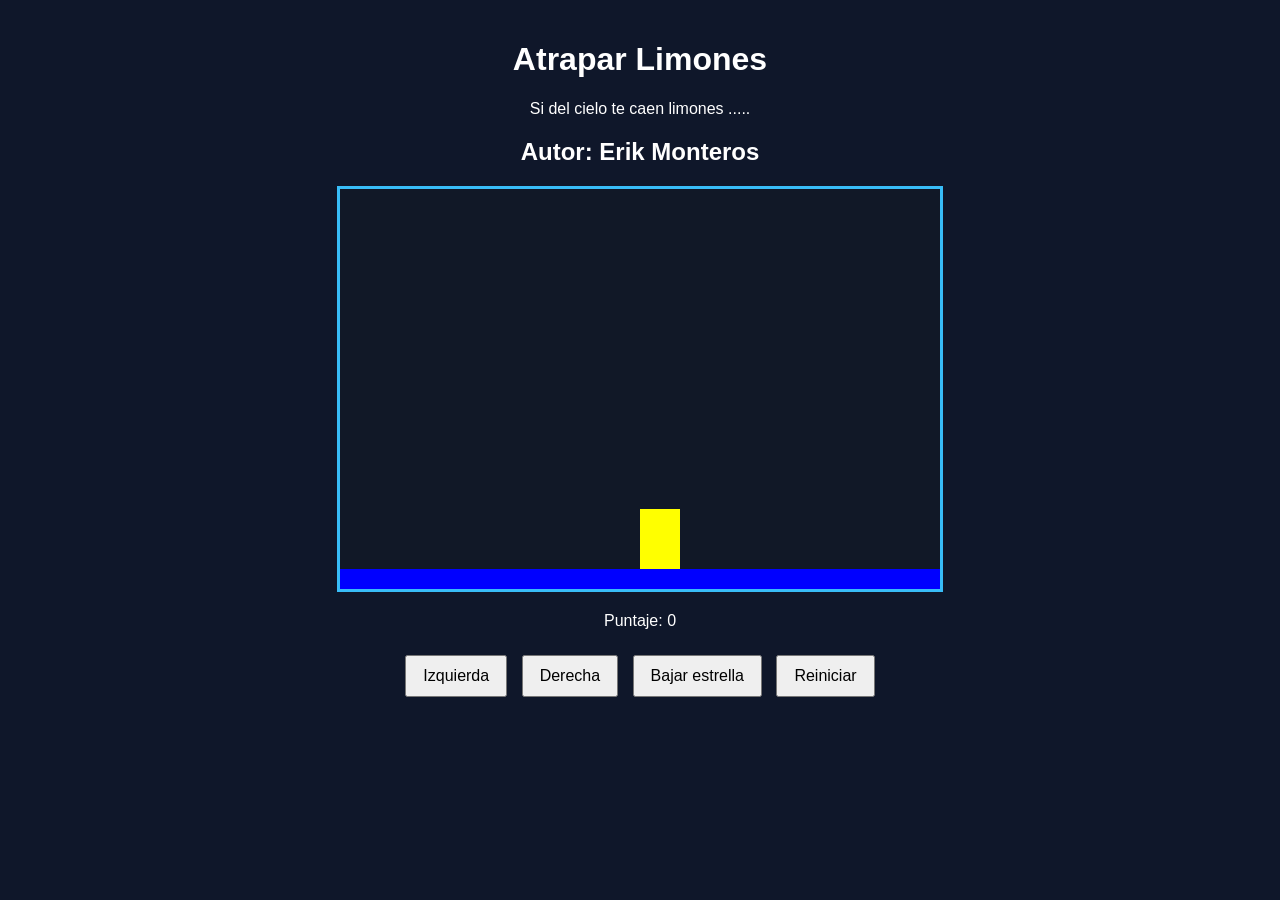
==== limones.html @ cfb06924 "mover a al izquierda" ====
<!DOCTYPE html>
<html>
<head>
  <title>Caza Estrellas</title>
  <link rel="stylesheet" href="limones.css"/>
</head>
<body onload="iniciar()">
  <div class="contenedor">
    <h1>Atrapar Limones</h1>
    <p>Si del cielo te caen limones ..... </p>
    <h2>Autor: Erik Monteros</h2>
    <canvas id="areaJuego" width="600" height="400"></canvas>
    <div class="panel">
      <p>Puntaje: <span id="txtPuntaje">0</span></p>
    </div>
    <div class="botones">
      <button onclick="moverIzquierda();">Izquierda</button>
      <button>Derecha</button>
      <button>Bajar estrella</button>
      <button>Reiniciar</button>
    </div>
  </div>
  <script src="limones.js"></script>
</body>
</html>
---- limones.css ----
body {
  font-family: Arial, sans-serif;
  background-color: #0f172a;
  color: white;
  text-align: center;
  margin: 0;
  padding: 20px;
}

.contenedor {
  max-width: 800px;
  margin: 0 auto;
}

canvas {
  background-color: #111827;
  border: 3px solid #38bdf8;
  display: block;
  margin: 20px auto;
}

.panel {
  margin: 20px 0;
}

.botones button {
  margin: 5px;
  padding: 10px 16px;
  font-size: 16px;
  cursor: pointer;
}
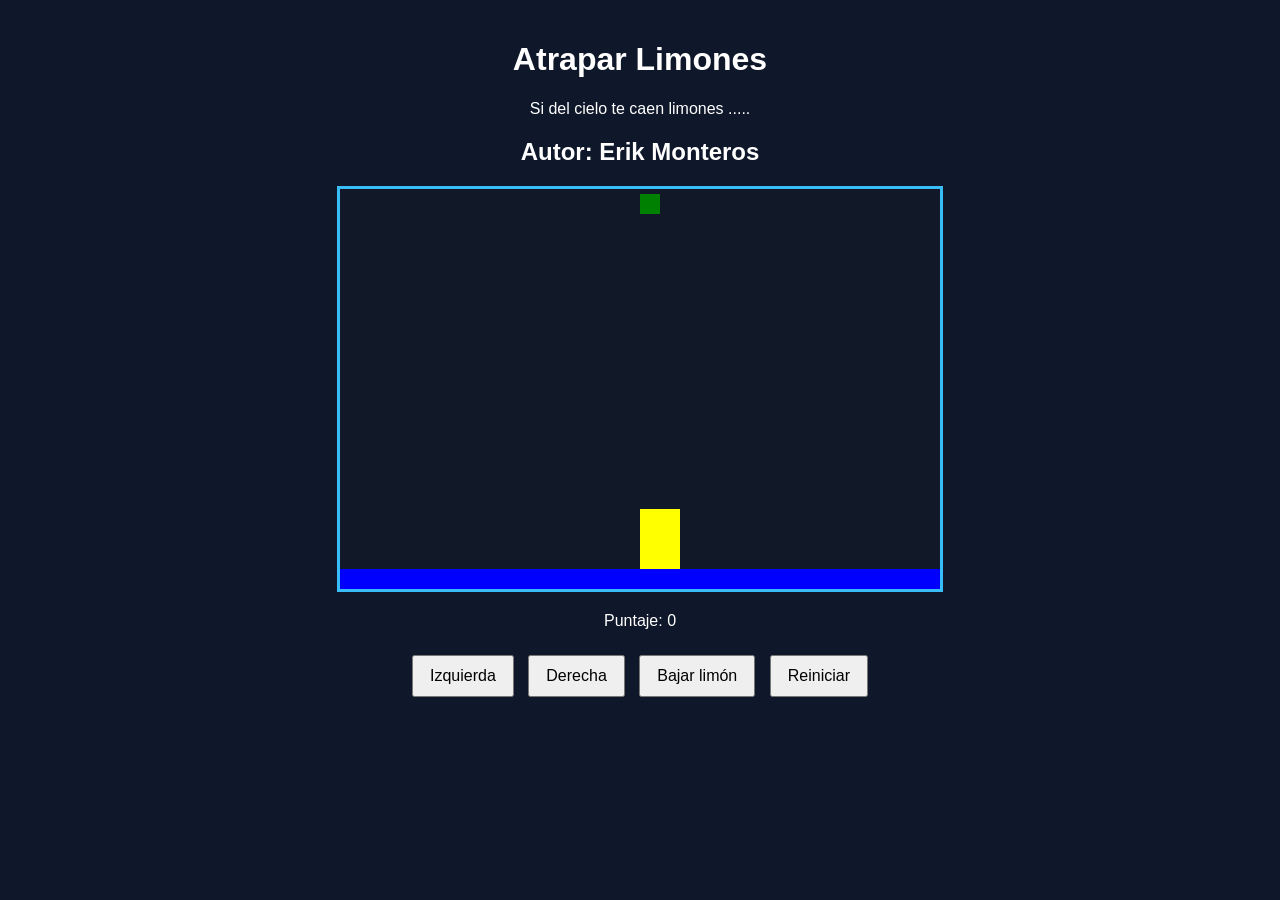
==== commit a29e2504: "agregar bajar limon" ====
--- a/limones.html
+++ b/limones.html
@@ -15,8 +15,8 @@
     </div>
     <div class="botones">
       <button onclick="moverIzquierda();">Izquierda</button>
-      <button>Derecha</button>
-      <button>Bajar estrella</button>
+      <button onclick="moverDerecha();">Derecha</button>
+      <button onclick="bajarLimon();">Bajar limón</button>
       <button>Reiniciar</button>
     </div>
   </div>
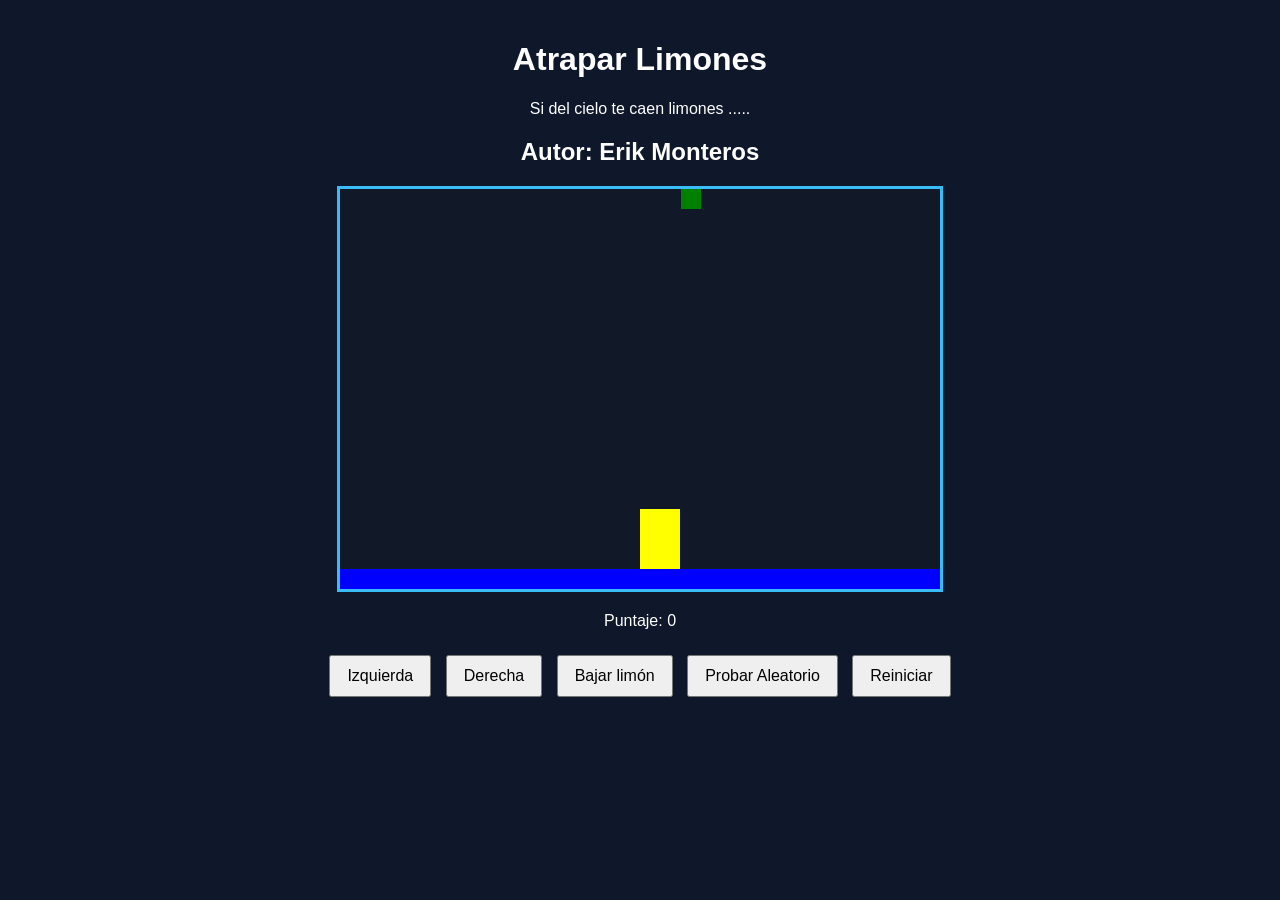
==== commit 2486924d: "posicion aleatorio del limón" ====
--- a/limones.html
+++ b/limones.html
@@ -3,6 +3,7 @@
 <head>
   <title>Caza Estrellas</title>
   <link rel="stylesheet" href="limones.css"/>
+  <script src="util.js"></script>
 </head>
 <body onload="iniciar()">
   <div class="contenedor">
@@ -17,9 +18,11 @@
       <button onclick="moverIzquierda();">Izquierda</button>
       <button onclick="moverDerecha();">Derecha</button>
       <button onclick="bajarLimon();">Bajar limón</button>
+      <button onclick="probarAleatorio();">Probar Aleatorio</button>
       <button>Reiniciar</button>
     </div>
   </div>
   <script src="limones.js"></script>
+  
 </body>
 </html>
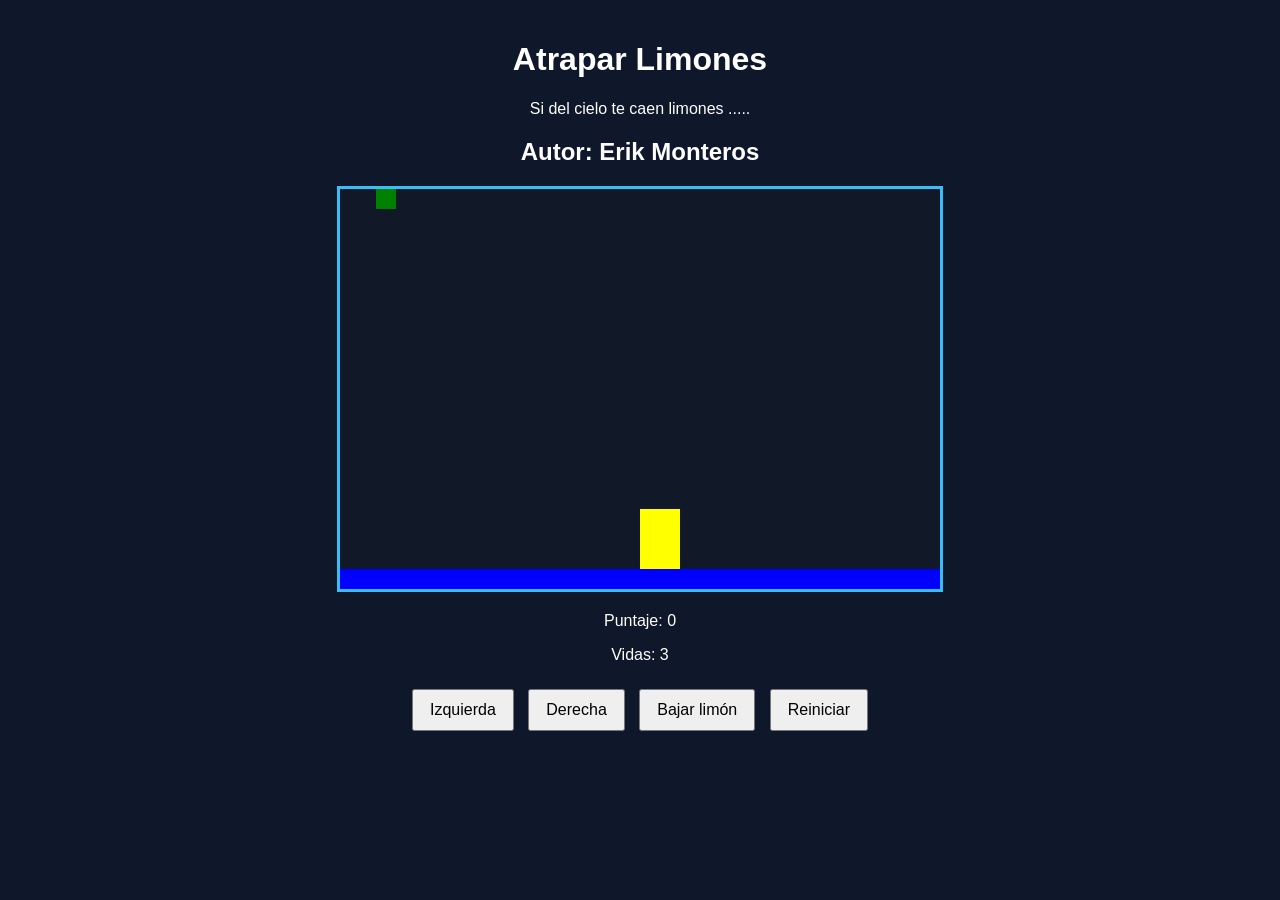
==== commit 655c127b: "agregar puntaje y vidas" ====
--- a/limones.html
+++ b/limones.html
@@ -13,13 +13,13 @@
     <canvas id="areaJuego" width="600" height="400"></canvas>
     <div class="panel">
       <p>Puntaje: <span id="txtPuntaje">0</span></p>
+      <p>Vidas: <span id="txtVidas">3</span></p>
     </div>
     <div class="botones">
       <button onclick="moverIzquierda();">Izquierda</button>
       <button onclick="moverDerecha();">Derecha</button>
       <button onclick="bajarLimon();">Bajar limón</button>
-      <button onclick="probarAleatorio();">Probar Aleatorio</button>
-      <button>Reiniciar</button>
+            <button>Reiniciar</button>
     </div>
   </div>
   <script src="limones.js"></script>
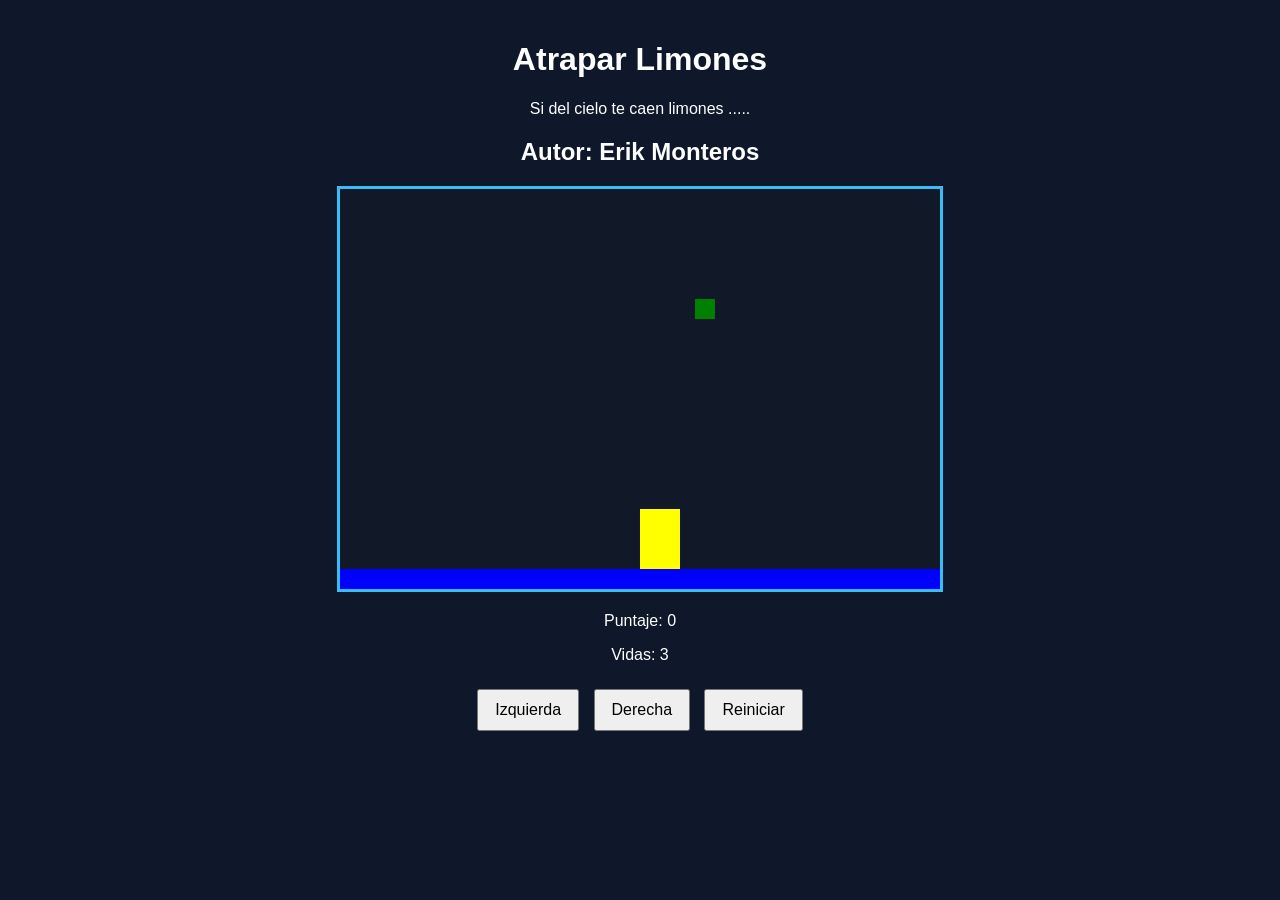
==== commit efc0da76: "cambiar velocidad" ====
--- a/limones.html
+++ b/limones.html
@@ -18,7 +18,7 @@
     <div class="botones">
       <button onclick="moverIzquierda();">Izquierda</button>
       <button onclick="moverDerecha();">Derecha</button>
-      <button onclick="bajarLimon();">Bajar limón</button>
+      
             <button>Reiniciar</button>
     </div>
   </div>
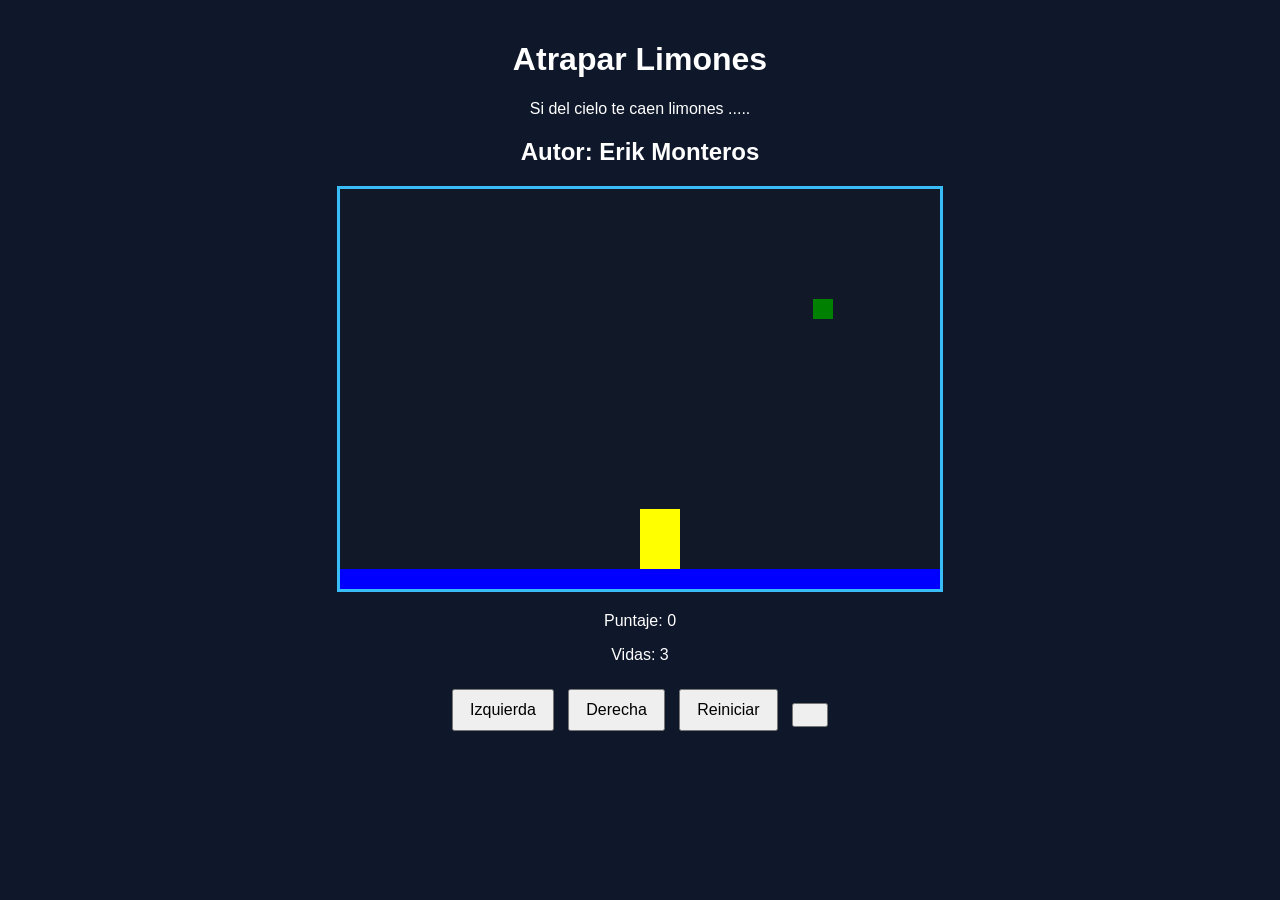
==== commit f407c503: "agregar alerta Game Over" ====
--- a/limones.html
+++ b/limones.html
@@ -20,6 +20,7 @@
       <button onclick="moverDerecha();">Derecha</button>
       
             <button>Reiniciar</button>
+            <button class="Game Over" id="lblFinJuego"></button>
     </div>
   </div>
   <script src="limones.js"></script>
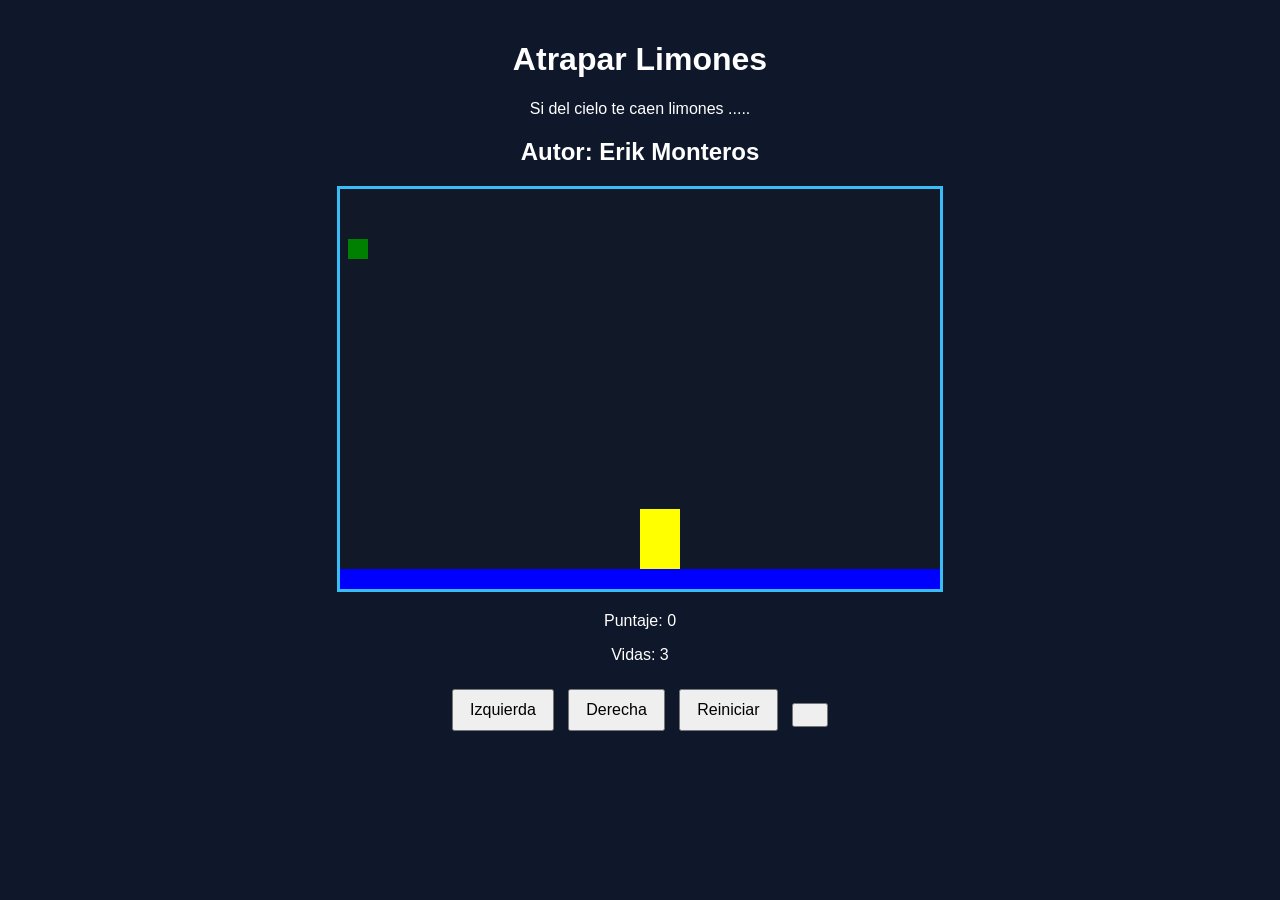
==== commit 3e2a6882: "toques finales de juego" ====
--- a/limones.html
+++ b/limones.html
@@ -19,7 +19,7 @@
       <button onclick="moverIzquierda();">Izquierda</button>
       <button onclick="moverDerecha();">Derecha</button>
       
-            <button>Reiniciar</button>
+            <button onclick="reiniciar();">Reiniciar</button>
             <button class="Game Over" id="lblFinJuego"></button>
     </div>
   </div>
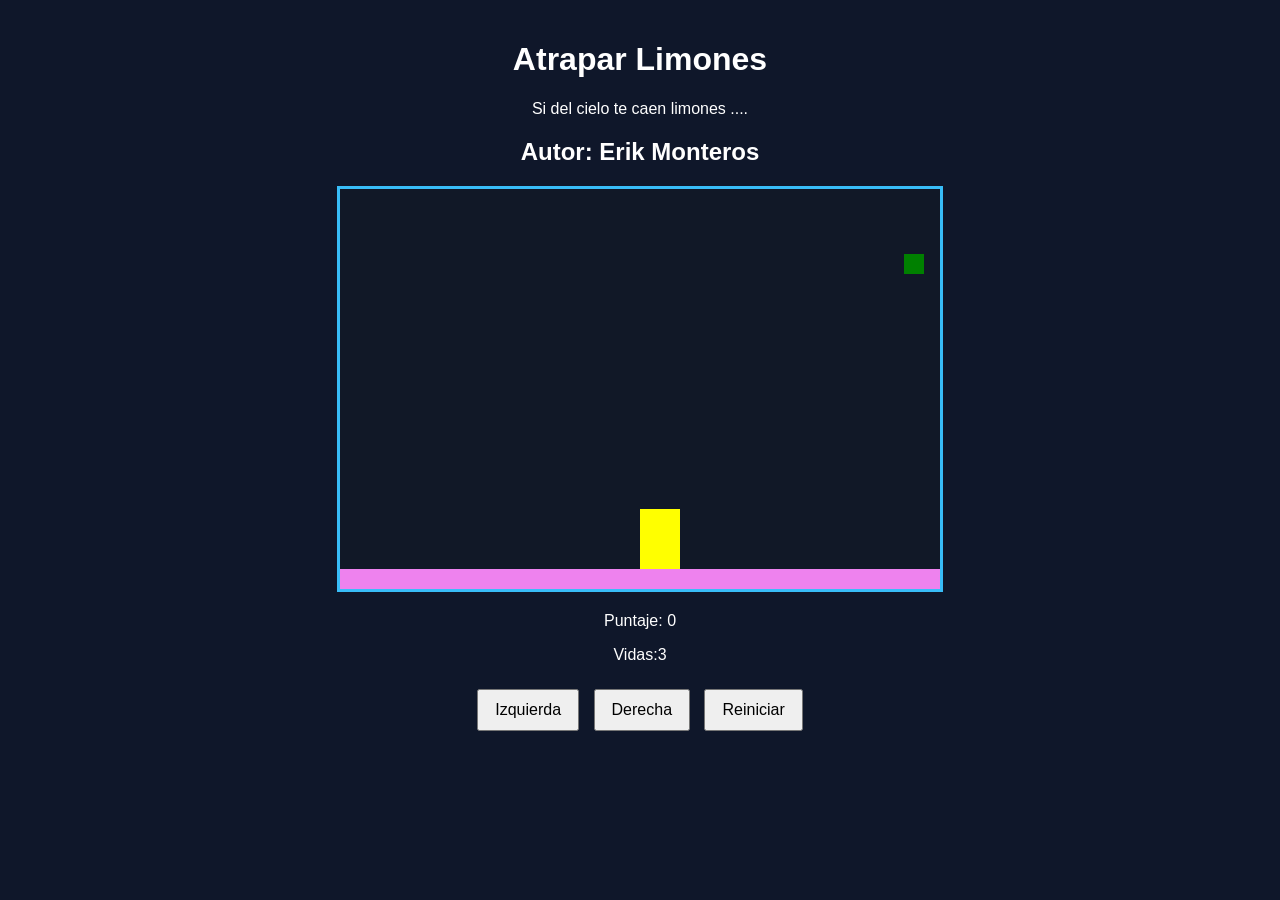
==== commit b42f69ff: "correcciones" ====
--- a/limones.html
+++ b/limones.html
@@ -1,29 +1,29 @@
 <!DOCTYPE html>
 <html>
+
 <head>
   <title>Caza Estrellas</title>
   <link rel="stylesheet" href="limones.css"/>
-  <script src="util.js"></script>
+  <script src="utils.js"></script>
 </head>
+
 <body onload="iniciar()">
   <div class="contenedor">
     <h1>Atrapar Limones</h1>
-    <p>Si del cielo te caen limones ..... </p>
-    <h2>Autor: Erik Monteros</h2>
+    <p>Si del cielo te caen limones ....</p>
+    <h2> Autor: Erik Monteros</h2>
     <canvas id="areaJuego" width="600" height="400"></canvas>
     <div class="panel">
       <p>Puntaje: <span id="txtPuntaje">0</span></p>
-      <p>Vidas: <span id="txtVidas">3</span></p>
+      <p>Vidas:<span id="txtVidas">3</span></p>
     </div>
     <div class="botones">
-      <button onclick="moverIzquierda();">Izquierda</button>
-      <button onclick="moverDerecha();">Derecha</button>
-      
-            <button onclick="reiniciar();">Reiniciar</button>
-            <button class="Game Over" id="lblFinJuego"></button>
+      <button onclick="moverIzquierda()">Izquierda</button>
+      <button onclick="moverDerecha()">Derecha</button>
+      <button onclick="reiniciarJuego()">Reiniciar</button>
     </div>
   </div>
-  <script src="limones.js"></script>
-  
+  <script src="limones.js"></script>    
 </body>
+
 </html>
